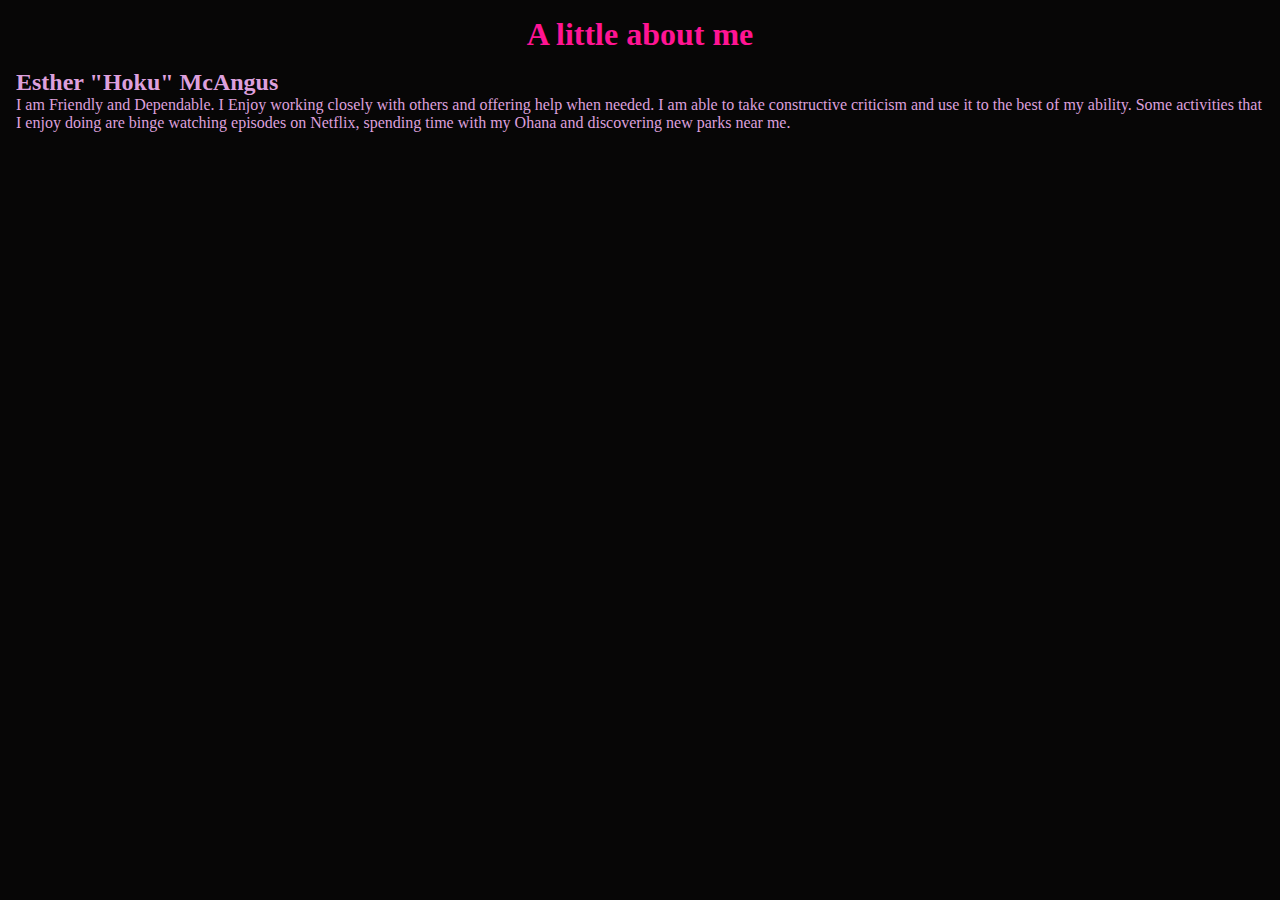
==== pages/about.html @ 556df798 "Able to link about.html to style.css" ====
<!DOCTYPE html>
<html lang="en">
<head>
  <meta charset="UTF-8">
  <meta http-equiv="X-UA-Compatible" content="IE=edge">
  <meta name="viewport" content="width=device-width, initial-scale=1.0">
  <link href="/styles/style.css" rel="stylesheet">
  <!-- <link href="..styles/about.css" rel="stylesheet"> -->
  
  <!-- <title>Document</title> -->
</head>

<h1>A little about me</h1>
<h2>Esther "Hoku" McAngus</h2>
<body>
  I am Friendly and Dependable. I Enjoy working closely with others and offering help when needed.
  I am able to take constructive criticism and use it to the best of my ability.
  Some activities that I enjoy doing are binge watching episodes on Netflix, spending time with my Ohana and discovering new parks near me.

  
</body>
</html>

<!-- <a href=“YOURLINK”><img src=“YOURIMAGE”/></a> -->
---- styles/style.css ----
/* body {
    border: #0f0202;
    background-color: #fcfdfc;
    /* font-family: 'Franklin Gothic Medium', 'Arial Narrow', Arial, sans-serif; */
    /* font-family: 'Times New Roman', Times, serif;
    
}

h1{
    font-family: 'Lucida Sans', 'Lucida Sans Regular', 'Lucida Grande', 'Lucida Sans Unicode', Geneva, Verdana, sans-serif;
    text-align: center;
    color: rgb(37, 232, 76);
    border: #0f0202;
}

h2{
    font-family: 'Gill Sans', 'Gill Sans MT', Calibri, 'Trebuchet MS', sans-serif;
    text-align: center;
    color: rgb(153, 35, 236);
    border: #0f0202;
}

h3{
    font-family: "Bubblegum Sans";
    text-align: center;
}

p{
    font-family: "Comic Sans";
    text-align: left;
    background-color: rgb(48, 237, 237);
    font-size: 25px; */
/* }  */

/* #any-element {
    display: block;
  }
  
  #another-element {
    display: inline;
  }
  
  #yet-another-element {
    display: inline-block;
  }
   */

* {
    margin: 0;
    padding: 0;
    box-sizing: border-box;
    background-color: rgb(7, 6, 6);
}

h1 {
    margin: 1rem;
    font-family: fantasy;
    color: deeppink;
    text-align: center;
}

p {
    margin: 2em;
    font-family: cursive;
    font-size: x-large;
    text-align: center;
    color:hotpink
}

body {
    margin: 1em;
    color: plum;
    border-block-start-color: grey;
}

a {
    margin: 0em;

}
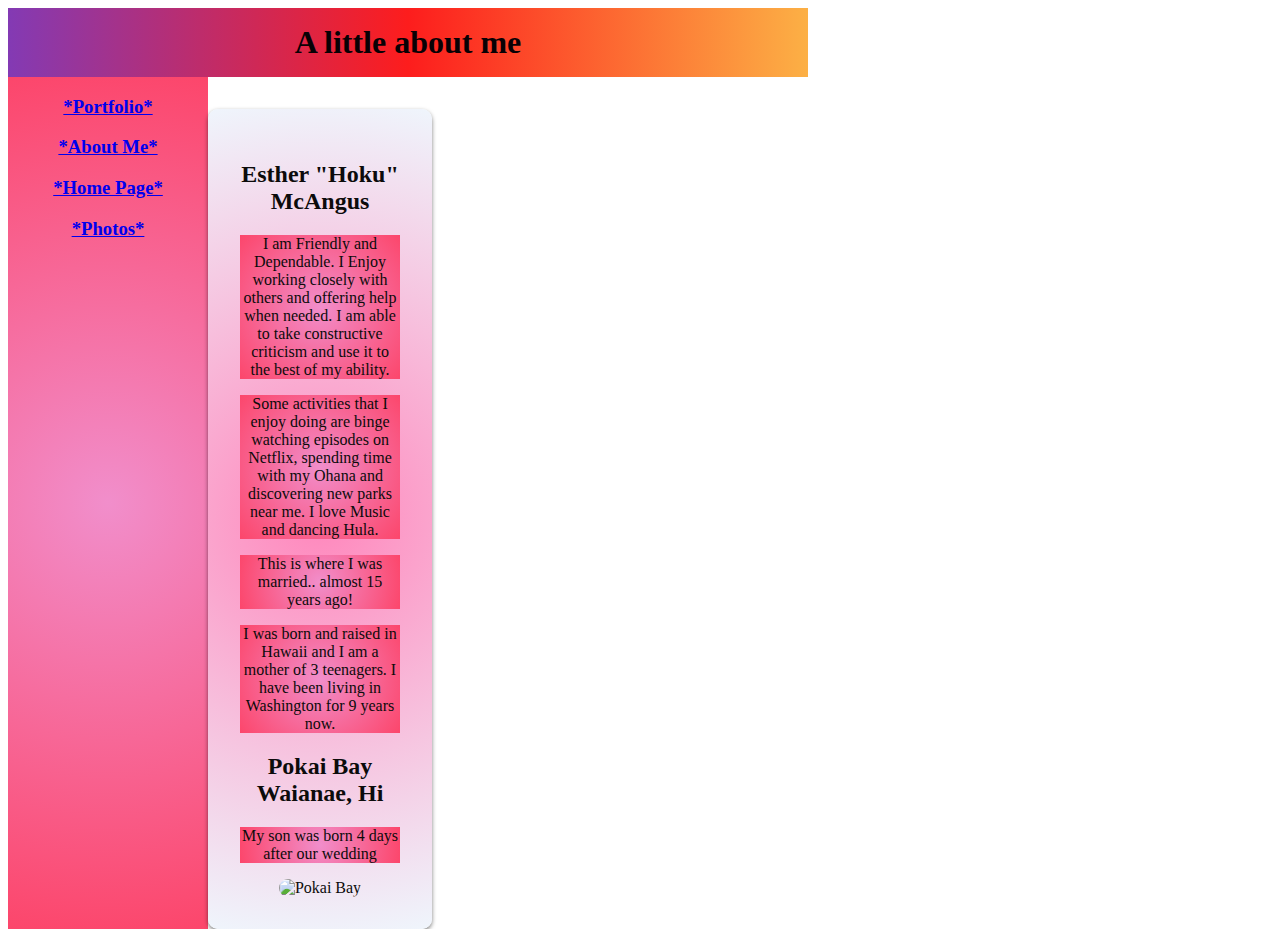
==== commit 8527e153: "Pages linked photos not connected correctly ready to submit. Portfolio  unfinished" ====
--- a/pages/about.html
+++ b/pages/about.html
@@ -5,20 +5,67 @@
   <meta http-equiv="X-UA-Compatible" content="IE=edge">
   <meta name="viewport" content="width=device-width, initial-scale=1.0">
   <link href="/styles/style.css" rel="stylesheet">
-  <!-- <link href="..styles/about.css" rel="stylesheet"> -->
-  
-  <!-- <title>Document</title> -->
+  <!-- <link rel="stylesheet" href="styles/style.c -->
+
+  <link href="/pages/portfolio.html" >
 </head>
+  <body>
+    <section class="container">
+    <!-- <section class="container"> -->
+      <div id="orange-head">
+        <h1>A little about me</h1>
+      </div>
 
-<h1>A little about me</h1>
-<h2>Esther "Hoku" McAngus</h2>
-<body>
-  I am Friendly and Dependable. I Enjoy working closely with others and offering help when needed.
-  I am able to take constructive criticism and use it to the best of my ability.
-  Some activities that I enjoy doing are binge watching episodes on Netflix, spending time with my Ohana and discovering new parks near me.
+    <!-- </section> -->
 
-  
-</body>
+    <!-- <section class="container"> -->
+      <div id="yellow-nav">
+        <nav>
+          <ul>
+            <li>
+              <h3><a href="/pages/portfolio.html">*Portfolio*</a></h3>
+            </li>
+            <li>
+              <h3><a href="/pages/about.html">*About Me*</a></h3>
+            </li>
+            <li>
+              <h3><a href="/index.html">*Home Page*</a></h3>
+            </li>
+            <li>
+              <h3><a href="/images">*Photos*</a></h3>
+            </li>
+          </ul>
+        </nav>
+      </div>
+
+      <section class="container2">
+      <div id="green-aloha">
+        <h2>Esther "Hoku" McAngus</h2>
+          <p>
+            I am Friendly and Dependable. I Enjoy working closely with others and offering help when needed.
+            I am able to take constructive criticism and use it to the best of my ability.
+          </p>
+          <p>
+            Some activities that I enjoy doing are binge watching episodes on Netflix, spending time with my Ohana and discovering new parks near me.
+            I love Music and dancing Hula.
+          </p>
+      <!-- </section> -->
+
+      <!-- <section class="married-section"> -->
+
+        <p>This is where I was married.. almost 15 years ago!</p>
+        <p>I was born and raised in Hawaii and I am a mother of 3 teenagers.  I have been living in Washington for 9 years now.
+        </p>
+        <h2>Pokai Bay Waianae, Hi</h2>
+        <p>My son was born 4 days after our wedding</p>
+        <img src="/images/20220524_083659.jpg" alt="Pokai Bay">
+      <!-- </section> -->
+    </div>
+    </main>
+    <footer></footer>
+  </section>
+  </body
 </html>
 
+
 <!-- <a href=“YOURLINK”><img src=“YOURIMAGE”/></a> -->--- a/styles/style.css
+++ b/styles/style.css
@@ -1,19 +1,192 @@
+.container {
+    width: 800px;
+    height: 600px;
+    display: grid;
+    grid-template-columns: 1fr 1fr 1fr 1fr;
+    grid-template-rows: 1fr 1fr 1fr 1fr;
+    flex-flow: column;
+    flex-wrap: wrap;
+
+  }
+
+  :before, ::after {
+    box-sizing:inherit;
+}
+
+  img{
+    border-radius: 2em;
+    border-color: black;
+    width: 400px;
+    height: 400px;
+
+  }
+
+  #orange-head {
+    background: rgb(131,58,180);
+    background: linear-gradient(90deg, rgba(131,58,180,1) 0%, rgba(253,29,29,1) 50%, rgba(252,176,69,1) 100%);
+    font-family: fantasy;
+    color: rgb(238, 45, 119);
+    text-align: center;
+    grid-column: 1 / 5;
+  }
+
+  #yellow-nav {
+    background: rgb(13, 235, 235);
+    background: radial-gradient(circle, rgb(241, 142, 203) 0%, rgba(252,70,107,1) 100%);
+    grid-column: 1 / 1;
+    grid-row: 2 / 5;
+  }
+
+  #green-aloha {
+    /* background-color:aquamarine; */
+    grid-column: 1 / 5;
+    text-align: center;
+    font-family: cursive;
+    text-shadow: 5rem;
+
+    grid-column: 3 / 5;
+    grid-row: 2 / 4;
+  }
+
+  #blue {
+    background-color: rgb(19, 29, 231);
+    grid-column: 1 / 5;
+    /* grid-row: 1 / 2; */
+  }
+
+  .container2{
+    background: rgb(255,135,188);
+    background: radial-gradient(circle, rgba(255,135,188,1) 0%, rgba(239,245,252,1) 100%);
+    /* background-image:url("https://1.bp.blogspot.com/-TB6ceTcNYH8/XVEVrRooXiI/AAAAAAAACUo/0xliqCGru0AqNOWP21v8WuKrlccPL29VQCLcBGAs/s1600/rose%2Bflower%2Bbunch%2Bimages.jpg"); */
+    position: relative;
+    text-align: center;
+    width: 80%;
+    margin: auto;
+    margin-top: 2rem;
+    padding: 2rem;
+    box-shadow: 0 2px 4px rgba(0, 0, 0, 0.5);
+    border-radius: 10px;
+    color: #0c0b0b;
+
+}
+
+.bottom{
+    margin-top: 2rem;
+    background: linear-gradient(336deg, rgba(121, 121, 121, 0.06) 0%, rgba(121, 121, 121, 0.06) 82%,rgba(125, 125, 125, 0.06) 82%, rgba(125, 125, 125, 0.06) 100%),linear-gradient(54deg, rgba(15, 15, 15, 0.01) 0%, rgba(15, 15, 15, 0.01) 57%,rgba(204, 204, 204, 0.01) 57%, rgba(204, 204, 204, 0.01) 100%),linear-gradient(174deg, rgba(151, 151, 151, 0.02) 0%, rgba(151, 151, 151, 0.02) 87%,rgba(226, 226, 226, 0.02) 87%, rgba(226, 226, 226, 0.02) 100%),linear-gradient(224deg, rgba(4, 4, 4, 0.02) 0%, rgba(4, 4, 4, 0.02) 15%,rgba(232, 232, 232, 0.02) 15%, rgba(232, 232, 232, 0.02) 100%),linear-gradient(215deg, rgba(5, 5, 5, 0.05) 0%, rgba(5, 5, 5, 0.05) 32%,rgba(97, 97, 97, 0.05) 32%, rgba(97, 97, 97, 0.05) 100%),linear-gradient(317deg, rgba(22, 22, 22, 0.06) 0%, rgba(22, 22, 22, 0.06) 56%,rgba(170, 170, 170, 0.06) 56%, rgba(170, 170, 170, 0.06) 100%),linear-gradient(15deg, rgba(172, 172, 172, 0.1) 0%, rgba(172, 172, 172, 0.1) 55%,rgba(157, 157, 157, 0.1) 55%, rgba(157, 157, 157, 0.1) 100%),linear-gradient(241deg, rgba(54, 54, 54, 0.06) 0%, rgba(54, 54, 54, 0.06) 34%,rgba(232, 232, 232, 0.06) 34%, rgba(232, 232, 232, 0.06) 100%),linear-gradient(222deg, rgba(129, 129, 129, 0.08) 0%, rgba(129, 129, 129, 0.08) 91%,rgba(169, 169, 169, 0.08) 91%, rgba(169, 169, 169, 0.08) 100%),linear-gradient(90deg, rgb(175, 20, 224),rgb(228, 14, 67));
+    color: #fff;
+    display: flex;
+    justify-content: center;
+    align-items: center;
+    text-align: center;
+    box-shadow: 0 -2px 4px rgba(0, 0, 0, 0.6);
+    padding: 1.5rem;
+}
+
 /* body {
-    border: #0f0202;
-    background-color: #fcfdfc;
+backgroun
+} */
+/* h1 {
+    background-color: orange;
+    grid-column: 1 / 5;
+}
+
+header {
+    background-color: yellow;
+    grid-column: 1 / 1;
+    grid-row: 2 / 5;
+}
+
+main {
+    background-color: green;
+    grid-column: 2 / 5;
+    grid-row: 2 / 4;
+}
+
+section {
+    background-color: blue;
+    grid-column: 2 / 5;
+} */
+
+
+ul {
+    list-style-type: none;
+    padding: 0;
+    margin: 0;
+    text-align: center;
+}
+
+p {
+    background: rgb(13, 235, 235);
+    background: radial-gradient(circle, rgb(241, 142, 203) 0%, rgba(252,70,107,1) 100%);
+    grid-column: 1 / 2;
+
+    text-align: center;
+}
+
+    /* flex: 1 1 08%; */
+/* }
+
+/* main {
+    background-color: green;
+    grid-column: 2 / 5;
+    grid-row: 2 / 4;
+  } */
+
+/* Nav bar is where I want it DO NOT MOVE */
+/* nav {
+    background: rgb(255,135,188);
+    background: radial-gradient(circle, rgba(255,135,188,1) 0%, rgba(239,245,252,1) 100%);;
+    grid-column: 1 / 1;
+    grid-row: 2 / 5;
+} */
+
+  /* ul {
+
+    grid-column: 2 / 2;
+    grid-row: 1 / 4;
+    border-width: 5em;
+    font-size: x-large;
+} */
+
+/* footer {
+    background-color: blue;
+    grid-column: 2 / 5;
+}
+
+html {
+    box-sizing:border-box;
+    font-size: 100%;
+}
+
+
+
+/* body {
+    color:cornsilk;
+  } */
+
+/* body {
+    margin: 0px;
+    padding: 20px;
+    background: rgb(2,0,36);
+/* background: linear-gradient(90deg, rgba(2,0,36,1) 0%, rgba(9,9,121,1) 35%, rgba(0,212,255,1) 100%); */
     /* font-family: 'Franklin Gothic Medium', 'Arial Narrow', Arial, sans-serif; */
-    /* font-family: 'Times New Roman', Times, serif;
-    
-}
-
-h1{
+    /* line-height: 1.3; */
+/* } */
+
+
+/* }
+
+/* .main {
+    background: ;
+}
+/* h1{
     font-family: 'Lucida Sans', 'Lucida Sans Regular', 'Lucida Grande', 'Lucida Sans Unicode', Geneva, Verdana, sans-serif;
     text-align: center;
     color: rgb(37, 232, 76);
     border: #0f0202;
-}
-
-h2{
+} */
+
+/* h2{
     font-family: 'Gill Sans', 'Gill Sans MT', Calibri, 'Trebuchet MS', sans-serif;
     text-align: center;
     color: rgb(153, 35, 236);
@@ -23,48 +196,39 @@
 h3{
     font-family: "Bubblegum Sans";
     text-align: center;
-}
-
-p{
+} */
+
+/* p{
     font-family: "Comic Sans";
     text-align: left;
-    background-color: rgb(48, 237, 237);
-    font-size: 25px; */
-/* }  */
+    background-color: rgb(48, 237, 237); */
+    /* font-size: 25px; */
+/* } */
 
 /* #any-element {
     display: block;
   }
-  
+
   #another-element {
     display: inline;
   }
-  
+
   #yet-another-element {
     display: inline-block;
-  }
-   */
-
+  } */
+/*
 * {
-    margin: 0;
-    padding: 0;
+    margin: 2;
+    padding: 2;
     box-sizing: border-box;
+    border: border-box;
     background-color: rgb(7, 6, 6);
-}
-
-h1 {
-    margin: 1rem;
-    font-family: fantasy;
-    color: deeppink;
-    text-align: center;
-}
-
-p {
-    margin: 2em;
-    font-family: cursive;
-    font-size: x-large;
-    text-align: center;
-    color:hotpink
+
+}
+
+a {
+    margin: 0em;
+    color: plum;
 }
 
 body {
@@ -73,7 +237,61 @@
     border-block-start-color: grey;
 }
 
-a {
-    margin: 0em;
-
-}+.container {
+    display: -webkit-flex;
+    -webkit-flex-wrap: wrap;
+    display: flex;
+    flex-wrap: wrap;
+    background-color: grey;
+}
+
+img {
+    width: 100%;
+}
+
+    div {
+    flex: 1;
+    padding: 50px;
+    margin: 50px;
+} */
+h1 {
+    margin: 1rem;
+    font-family: fantasy;
+    color: rgb(9, 1, 5);
+    text-align: center;
+}
+
+h4  {
+    margin: auto;
+    color:navy;
+    background-color:aliceblue
+}
+
+/* p {
+    margin: 2em;
+    font-family: cursive;
+    font-size: x-large;
+    text-align: center;
+    color:hotpink;
+} */
+
+/* .container {
+    display: flex;
+    flex-direction: row;
+    flex-wrap: wrap;
+    justify-content: space-around;
+    align-items: center;
+    width: 800px;
+    height: 400px;
+    background-color: lightgrey;
+} */
+/* div {
+    width: 150px;
+    height: 150px;
+    background-color: hotpink;
+  }
+
+#navigation {
+    width: 750px;
+    background-color: blue;
+ } */